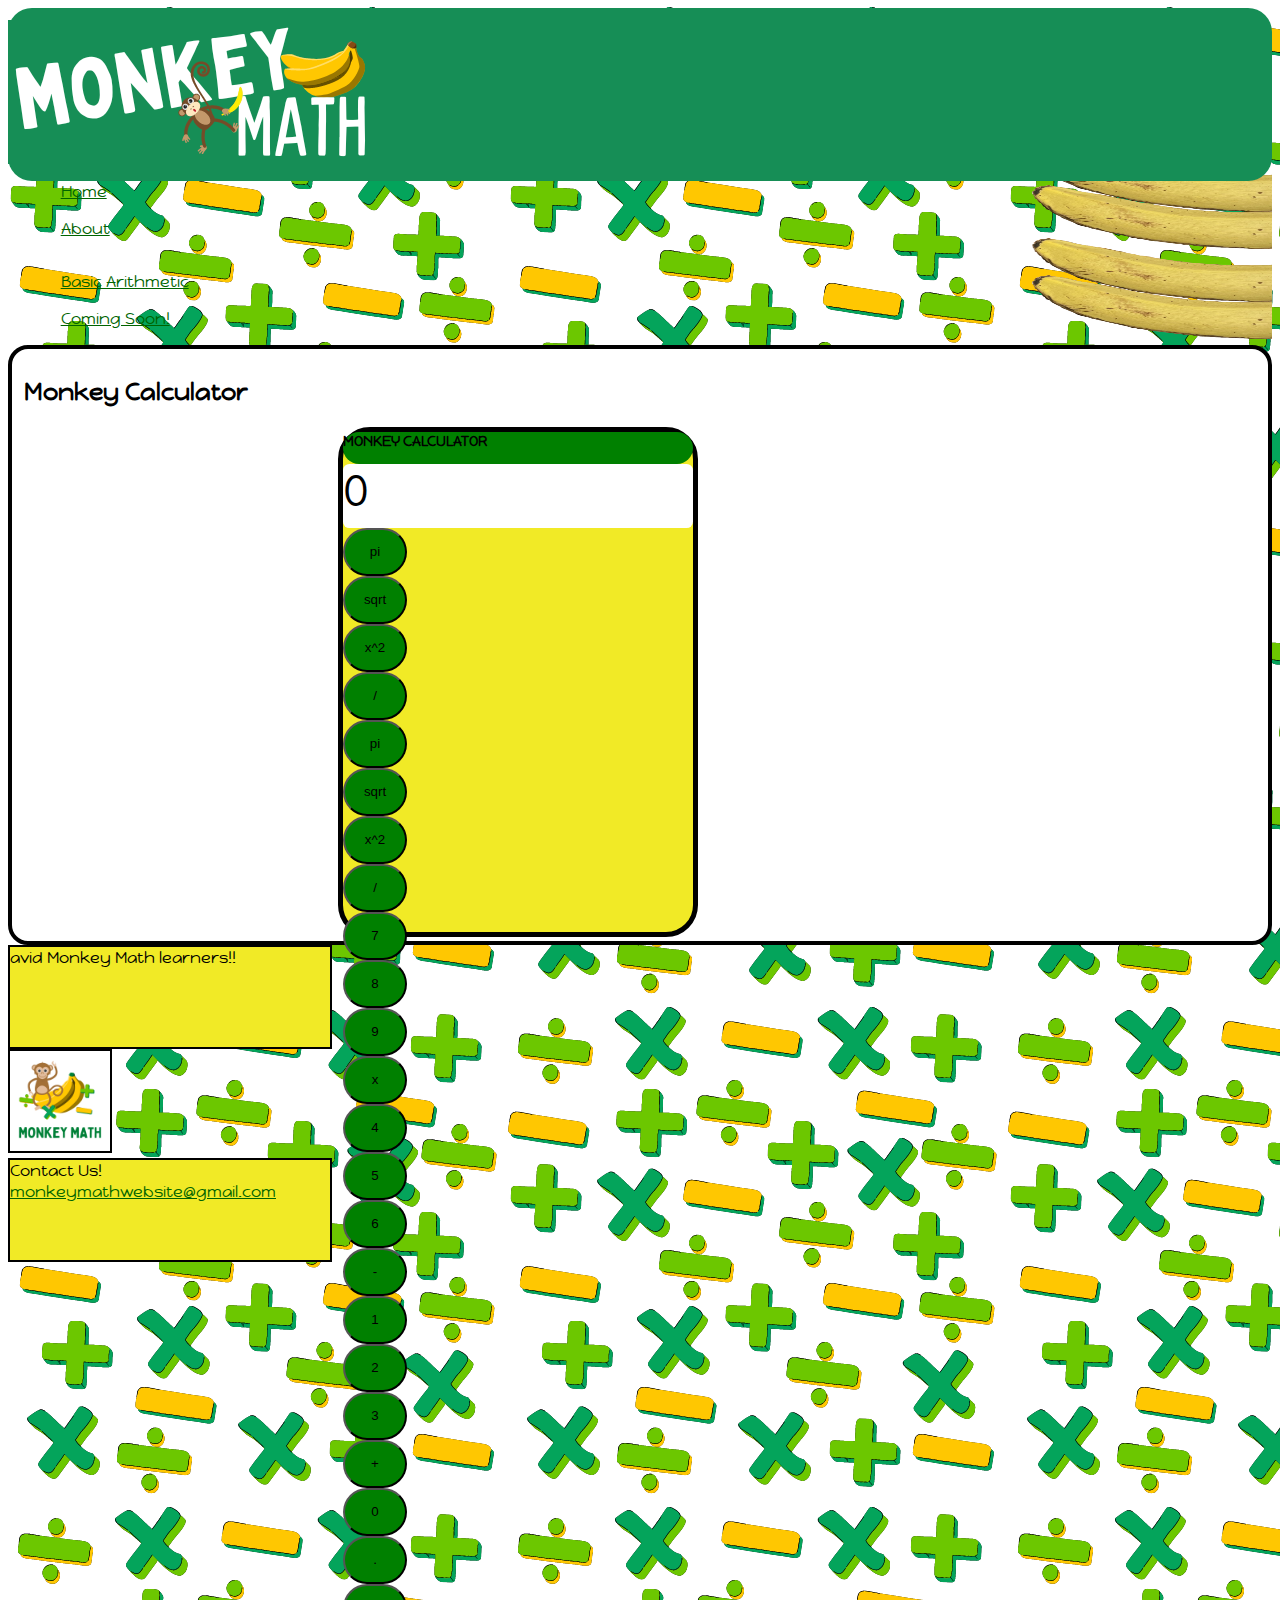
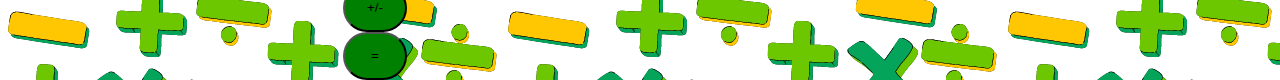
==== monkeycalculator.html @ 68bbbc6f "ertrfyguhj" ====
<!DOCTYPE html>
<html lang="en">
<head>
    <meta charset="UTF-8">
    <meta http-equiv="X-UA-Compatible" content="IE=edge">
    <meta name="viewport" content="width=device-width, initial-scale=1.0">
    <title>Monkey Math</title>
    <link rel="stylesheet" href="https://cdn.jsdelivr.net/npm/bootstrap@5.2.3/dist/css/bootstrap.min.css" integrity="sha384-rbsA2VBKQhggwzxH7pPCaAqO46MgnOM80zW1RWuH61DGLwZJEdK2Kadq2F9CUG65" crossorigin="anonymous">
    <link href="styles/custom.css" rel="stylesheet">
    <link rel="preconnect" href="https://fonts.googleapis.com"><link rel="preconnect" href="https://fonts.gstatic.com" crossorigin><link href="https://fonts.googleapis.com/css2?family=Happy+Monkey&display=swap" rel="stylesheet">
    <link rel="icon" type="image/x-icon" href="img/banana-nav.png">
</head>
<body>
    <div class="container mt-5">
        <div class="row justify-content-center">
            <div class="col-auto" id="logo-col">
                <img src="img/logo-banner.png" alt="logo banner">
            </div>
        </div>
    </div>
    <div class="container mt-3">
        <div class="row">
            <div class="col-sm-2 offset-1half mt-4">
                <div class="row justify-content-end">
                    <div class="col-auto banana-nav">
                        <a href="index.html" class="link-primary">Home</a>
                        <img src="img/banana-nav.png" class="banana">
                    </div>
                </div>
                <div class="row justify-content-end">
                    <div class="col-auto banana-navjump">
                        <a href="about.html" class="link-primary">About</a>
                        <img src="img/banana-nav.png" class="banana">
                    </div>
                </div>
                <div class="row justify-content-end">
                    <div class="col-auto banana-nav">
                        <a href="basicarithmetic.html" class="link-primary">Basic Arithmetic</a>
                        <img src="img/banana-nav.png" class="banana">
                    </div>
                </div>
                <div class="row justify-content-end">
                    <div class="col-auto banana-nav">
                        <a href="#" class="link-primary">Coming Soon!</a>
                        <img src="img/banana-nav.png" class="banana">
                    </div>
                </div>
            </div>
            <div class="col-sm-7 main-content-frame-calculator">
                <div>
                    <h2>Monkey Calculator</h2>
                    <div id="calculator-frame">
                        <div class="row my-3 mx-0 justify-content-center">
                            <div id="calculator-name" class="col-7 d-flex flex-column justify-content-center text-center">
                                <div>MONKEY CALCULATOR</div>
                            </div>
                        </div>
                        <div class="row my-2 mx-0 justify-content-center">
                            <div id="calculator-screen" class="col-10 text-end">
                                <div id="calculator-value">0</div>
                            </div>
                        </div>
                        <div class="row mt-4 mx-0 justify-content-around">
                            <div class="col-3 text-center">
                                <button id="pi" onclick="" class="calculator-button">pi</button>
                            </div>
                            <div class="col-3 text-center">
                                <button id="sqrt" onclick="" class="calculator-button">sqrt</button>
                            </div>
                            <div class="col-3 text-center">
                                <button id="x^2" onclick="" class="calculator-button">x^2</button>
                            </div>
                            <div class="col-3 text-center">
                                <button id="/" onclick="" class="calculator-button">/</button>
                            </div>
                        </div>
                        <div class="row my-2 mx-0 justify-content-around">
                            <div class="col-3 text-center">
                                <button id="pi" onclick="" class="calculator-button">pi</button>
                            </div>
                            <div class="col-3 text-center">
                                <button id="sqrt" onclick="" class="calculator-button">sqrt</button>
                            </div>
                            <div class="col-3 text-center">
                                <button id="x^2" onclick="" class="calculator-button">x^2</button>
                            </div>
                            <div class="col-3 text-center">
                                <button id="/" onclick="" class="calculator-button">/</button>
                            </div>
                        </div>
                        <div class="row my-2 mx-0 justify-content-around">
                            <div class="col-3 text-center">
                                <button id="7" onclick="printNumber(7)" class="calculator-button">7</button>
                            </div>
                            <div class="col-3 text-center">
                                <button id="8" onclick="printNumber(8)" class="calculator-button">8</button>
                            </div>
                            <div class="col-3 text-center">
                                <button id="9" onclick="printNumber(9)" class="calculator-button">9</button>
                            </div>
                            <div class="col-3 text-center">
                                <button id="x" onclick="" class="calculator-button">x</button>
                            </div>
                        </div>
                        <div class="row my-2 mx-0 justify-content-around">
                            <div class="col-3 text-center">
                                <button id="4" onclick="printNumber(4)" class="calculator-button">4</button>
                            </div>
                            <div class="col-3 text-center">
                                <button id="5" onclick="printNumber(5)" class="calculator-button">5</button>
                            </div>
                            <div class="col-3 text-center">
                                <button id="6" onclick="printNumber(6)" class="calculator-button">6</button>
                            </div>
                            <div class="col-3 text-center">
                                <button id="-" onclick="" class="calculator-button">-</button>
                            </div>
                        </div>
                        <div class="row my-2 mx-0 justify-content-around">
                            <div class="col-3 text-center">
                                <button id="1" onclick="printNumber(1)" class="calculator-button">1</button>
                            </div>
                            <div class="col-3 text-center">
                                <button id="2" onclick="printNumber(2)" class="calculator-button">2</button>
                            </div>
                            <div class="col-3 text-center">
                                <button id="3" onclick="printNumber(3)" class="calculator-button">3</button>
                            </div>
                            <div class="col-3 text-center">
                                <button id="+" onclick="" class="calculator-button">+</button>
                            </div>
                        </div>
                        <div class="row my-2 mx-0 justify-content-around">
                            <div class="col-3 text-center">
                                <button id="0" onclick="printNumber(0)" class="calculator-button">0</button>
                            </div>
                            <div class="col-3 text-center">
                                <button id="." onclick="" class="calculator-button">.</button>
                            </div>
                            <div class="col-3 text-center">
                                <button id="+/1" onclick="" class="calculator-button">+/-</button>
                            </div>
                            <div class="col-3 text-center">
                                <button id="=" onclick="update()" class="calculator-button">=</button>
                            </div>
                        </div>
                    </div>
                </div>
            </div>
        </div>
    </div>
    <div class="container my-3">
        <div class="row justify-content-center">
            <div class="col-7">
                <div class="row justify-content-between">
                    <div class="col-sm-auto footer py-2 d-flex flex-column justify-content-around text-center">
                        <div id="sfc6xgdl51722gqjrkzd9gw9pecjmb4kcba"></div>
                        <div>avid Monkey Math learners!!</div>
                    </div>
                    <div class="col-sm-auto p-0">
                        <img src="img/logo.png" alt="logo" class="footer-logo">
                    </div>
                    <div class="col-sm-auto footer py-2 d-flex flex-column justify-content-center text-center">
                        <div>Contact Us!</div>
                        <div><a href="mailto:monkeymathwebsite@gmail.com" class="link-primary">monkeymathwebsite@gmail.com</a></div>
                    </div>
                </div>
            </div>
        </div>
    </div>
    <script type="text/javascript" src="scripts/calculatorscript.js"></script>
    <script type="text/javascript" src="https://counter5.optistats.ovh/private/counter.js?c=6xgdl51722gqjrkzd9gw9pecjmb4kcba&down=async" async></script>
    <!--https://www.freecounterstat.com -->
    <noscript><a href="#" title="website counter"><img src="https://counter5.optistats.ovh/private/freecounterstat.php?c=6xgdl51722gqjrkzd9gw9pecjmb4kcba" border="0" title="website counter" alt="website counter"></a></noscript>
</body>
</html>
---- styles/custom.css ----
body {
  background-image: url('../img/wallpaper.png');
  font-family: 'Happy Monkey', cursive;
}

.container,
.container-fluid,
.container-xxl,
.container-xl,
.container-lg,
.container-md,
.container-sm {
  width: 100%;
}


#logo-col {
  border-radius: 1.5rem;
  background-color: #168e56;
  padding-top: 0.75rem;
  padding-bottom: 0.75rem;
}

.flex-item {
  border: 1px solid;
  margin: 0.25px;
  margin-left: 0px;
  margin-right: 0px;
}

.main-content-frame {
  background-color: white;
  border: 4px solid;
  border-radius: 1.25rem;
  padding: 0.5rem;
  padding-left: 0.75rem;
  padding-right: 0.75rem;
  position: relative;
  min-height: 16.35rem;
}

.banana {
  position: absolute;
  height: 4rem;
  width: 15rem;
  bottom: -10px;
  right: 0;
  z-index: -1;
}

.banana-nav {
  position: relative;
  margin-bottom: 1rem;
  padding-right: 0.5rem;
}

.banana-navjump {
  position: relative;
  margin-bottom: 2rem;
  padding-right: 0.5rem;
}

.welcome {
  width: 100%;
}

.footer {
  background-color: rgb(241, 234, 38);
  border: 2px solid;
  width: 320px;
  min-height: 100px;
}

.footer-logo {
  width: 100px;
  border: 2px solid;
}

.img-100px {
  width: 100px;
}

.img-height-50px {
  height: 50px;
}

#numbers-banana-3 {
  position: absolute;
  clip: rect(0px, 10px, auto, 0px);
  width: 100px
}

.link-primary {
  color: darkgreen !important;
}
.link-primary:hover, .link-primary:focus {
  color: rgb(0, 50, 0) !important;
}

.offset-1p {
  margin-left: 1%;
}
.offset-1half {
  margin-left: calc(8.33333333%/2)
}
.offset-auto {
  margin-left: auto;
}

#calculator-frame {
  width: 350px;
  height: 500px;
  background-color:rgb(241, 234, 38);
  border-radius: 2rem;
  position: absolute;
  margin-left: 25%;
  border: solid 5px;
}

.main-content-frame-calculator {
  background-color: white;
  border: 4px solid;
  border-radius: 1.25rem;
  padding: 0.5rem;
  padding-left: 0.75rem;
  padding-right: 0.75rem;
  position: relative;
  min-height: 36rem;
}

#calculator-screen {
  background-color: white;
  border-radius: 0.4rem;
  min-height: 4rem;
  font-size: 2.75rem;
}

#calculator-name {
  background-color: green;
  border-radius: 1rem;
  min-height: 2rem;
  font-weight: bold;
  font-size: 0.9rem;
}

.calculator-button {
  height: 3rem;
  width: 4rem;
  background-color: green;
  border-radius: 2rem;
}
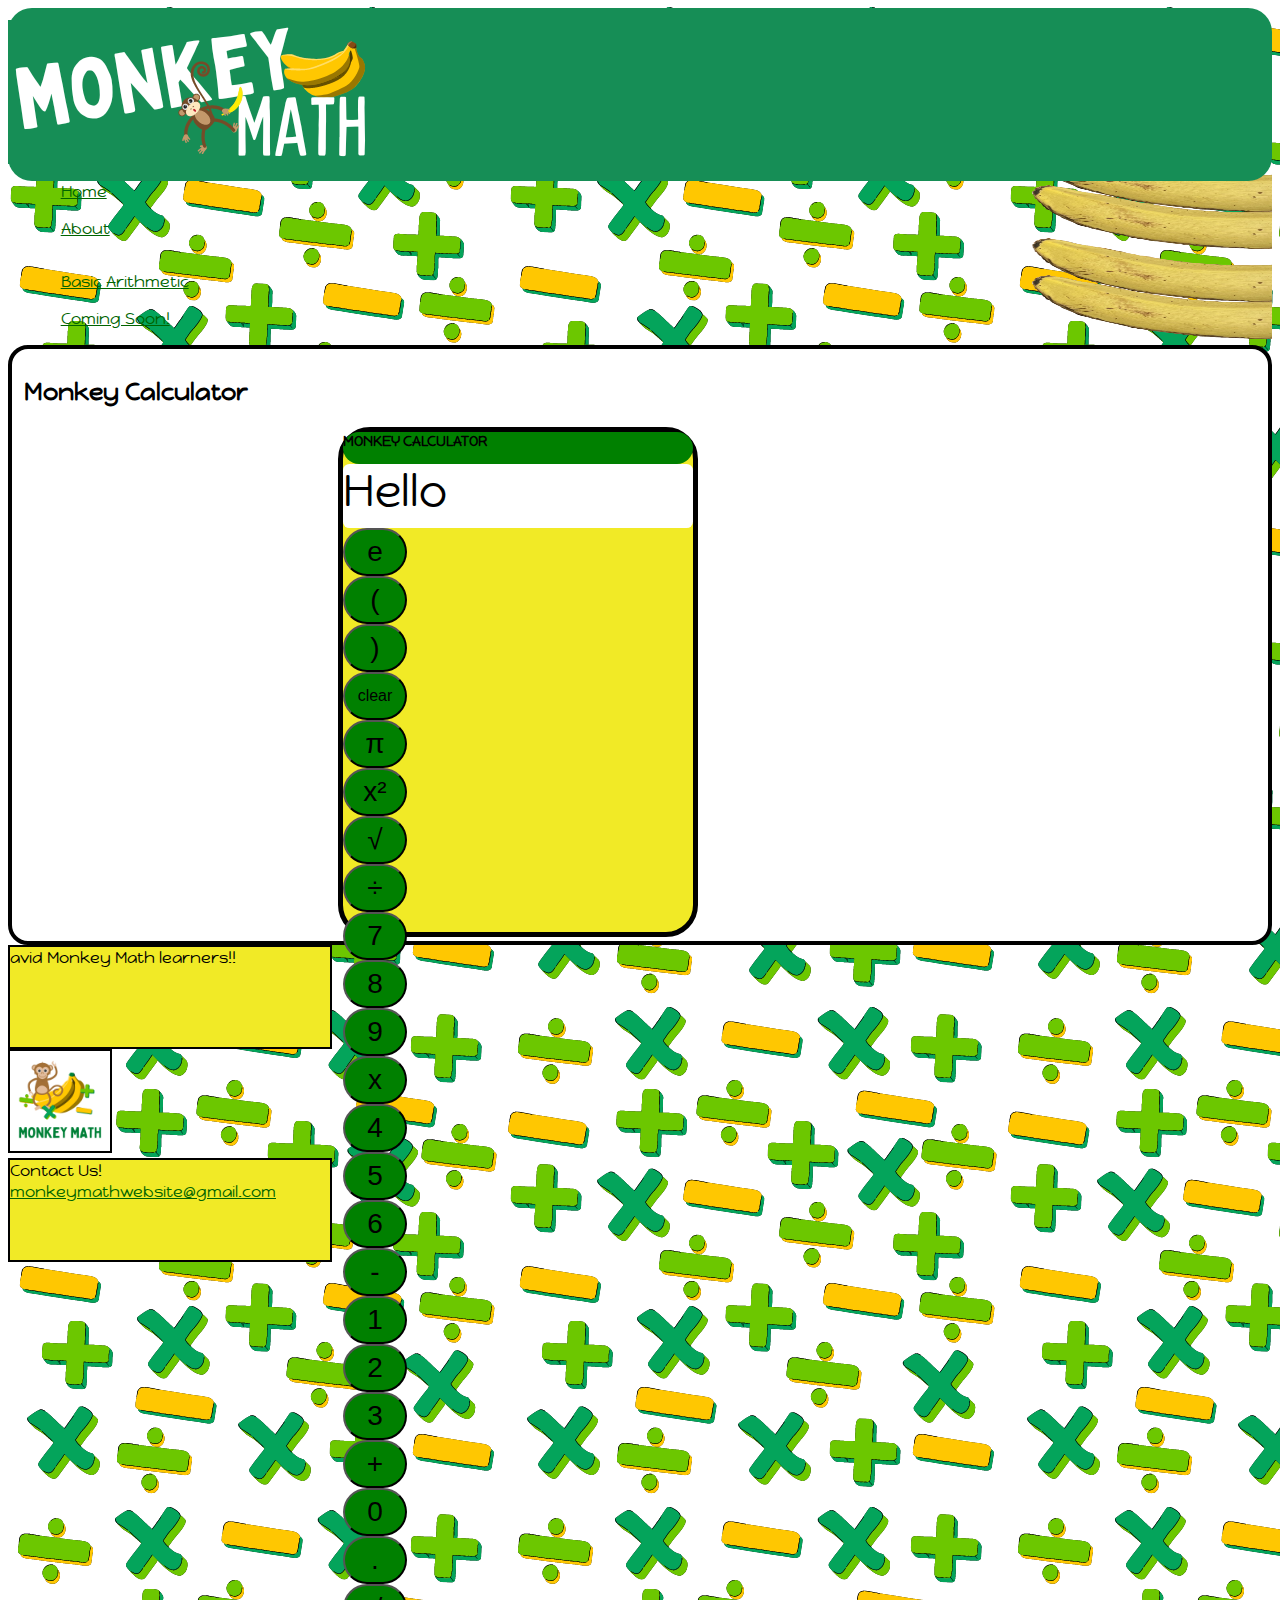
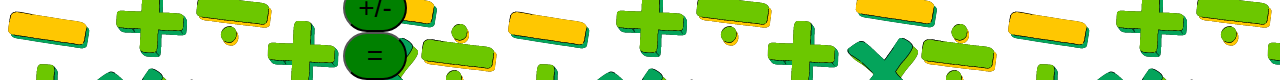
==== commit 21b49876: "j" ====
--- a/monkeycalculator.html
+++ b/monkeycalculator.html
@@ -56,36 +56,36 @@
                             </div>
                         </div>
                         <div class="row my-2 mx-0 justify-content-center">
-                            <div id="calculator-screen" class="col-10 text-end">
-                                <div id="calculator-value">0</div>
+                            <div id="calculator-screen" class="col-11 text-end">
+                                <div id="calculator-value">Hello</div>
                             </div>
                         </div>
                         <div class="row mt-4 mx-0 justify-content-around">
                             <div class="col-3 text-center">
-                                <button id="pi" onclick="" class="calculator-button">pi</button>
+                                <button id="e" onclick="" class="calculator-button">e</button>
                             </div>
                             <div class="col-3 text-center">
-                                <button id="sqrt" onclick="" class="calculator-button">sqrt</button>
+                                <button id="(" onclick="" class="calculator-button">(</button>
                             </div>
                             <div class="col-3 text-center">
-                                <button id="x^2" onclick="" class="calculator-button">x^2</button>
+                                <button id=")" onclick="" class="calculator-button">)</button>
                             </div>
                             <div class="col-3 text-center">
-                                <button id="/" onclick="" class="calculator-button">/</button>
+                                <button id="clear" onclick="clearResponse()" class="calculator-button">clear</button>
                             </div>
                         </div>
                         <div class="row my-2 mx-0 justify-content-around">
                             <div class="col-3 text-center">
-                                <button id="pi" onclick="" class="calculator-button">pi</button>
+                                <button id="pi" onclick="" class="calculator-button">π</button>
                             </div>
                             <div class="col-3 text-center">
-                                <button id="sqrt" onclick="" class="calculator-button">sqrt</button>
+                                <button id="squared" onclick="" class="calculator-button">x²</button>
                             </div>
                             <div class="col-3 text-center">
-                                <button id="x^2" onclick="" class="calculator-button">x^2</button>
+                                <button id="sqrt" onclick="" class="calculator-button">√</button>
                             </div>
                             <div class="col-3 text-center">
-                                <button id="/" onclick="" class="calculator-button">/</button>
+                                <button id="/" onclick="" class="calculator-button">÷</button>
                             </div>
                         </div>
                         <div class="row my-2 mx-0 justify-content-around">
@@ -138,7 +138,7 @@
                                 <button id="." onclick="" class="calculator-button">.</button>
                             </div>
                             <div class="col-3 text-center">
-                                <button id="+/1" onclick="" class="calculator-button">+/-</button>
+                                <button id="+/-" onclick="" class="calculator-button">+/-</button>
                             </div>
                             <div class="col-3 text-center">
                                 <button id="=" onclick="update()" class="calculator-button">=</button>
--- a/styles/custom.css
+++ b/styles/custom.css
@@ -148,4 +148,9 @@
   width: 4rem;
   background-color: green;
   border-radius: 2rem;
+  font-size: 1.75rem;
 }
+
+#clear {
+  font-size: 1rem;
+}
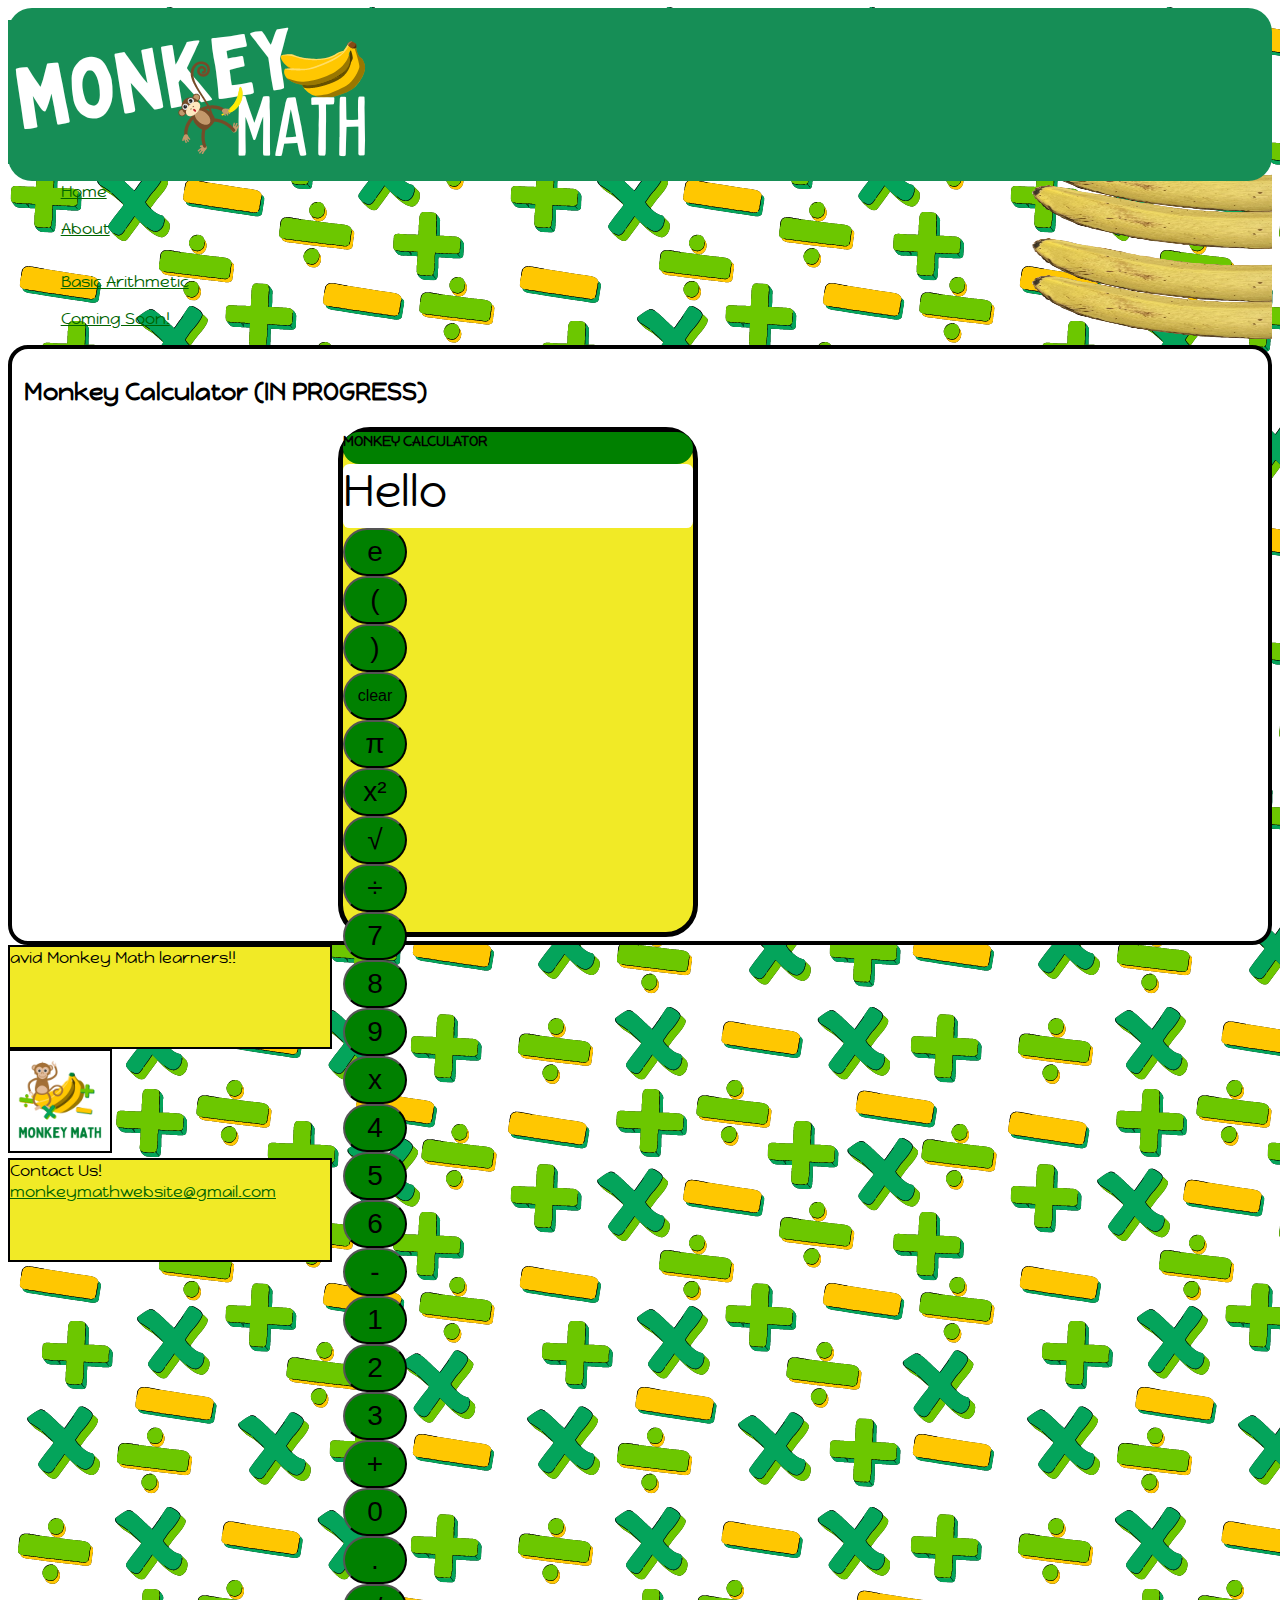
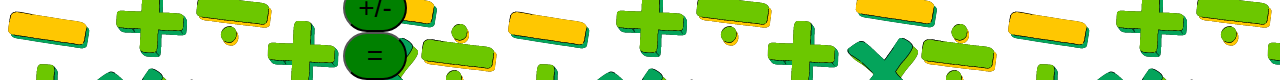
==== commit 67c9ce40: "Update monkeycalculator.html" ====
--- a/monkeycalculator.html
+++ b/monkeycalculator.html
@@ -48,7 +48,7 @@
             </div>
             <div class="col-sm-7 main-content-frame-calculator">
                 <div>
-                    <h2>Monkey Calculator</h2>
+                    <h2>Monkey Calculator (IN PROGRESS)</h2>
                     <div id="calculator-frame">
                         <div class="row my-3 mx-0 justify-content-center">
                             <div id="calculator-name" class="col-7 d-flex flex-column justify-content-center text-center">
@@ -173,4 +173,4 @@
     <!--https://www.freecounterstat.com -->
     <noscript><a href="#" title="website counter"><img src="https://counter5.optistats.ovh/private/freecounterstat.php?c=6xgdl51722gqjrkzd9gw9pecjmb4kcba" border="0" title="website counter" alt="website counter"></a></noscript>
 </body>
-</html>+</html>
